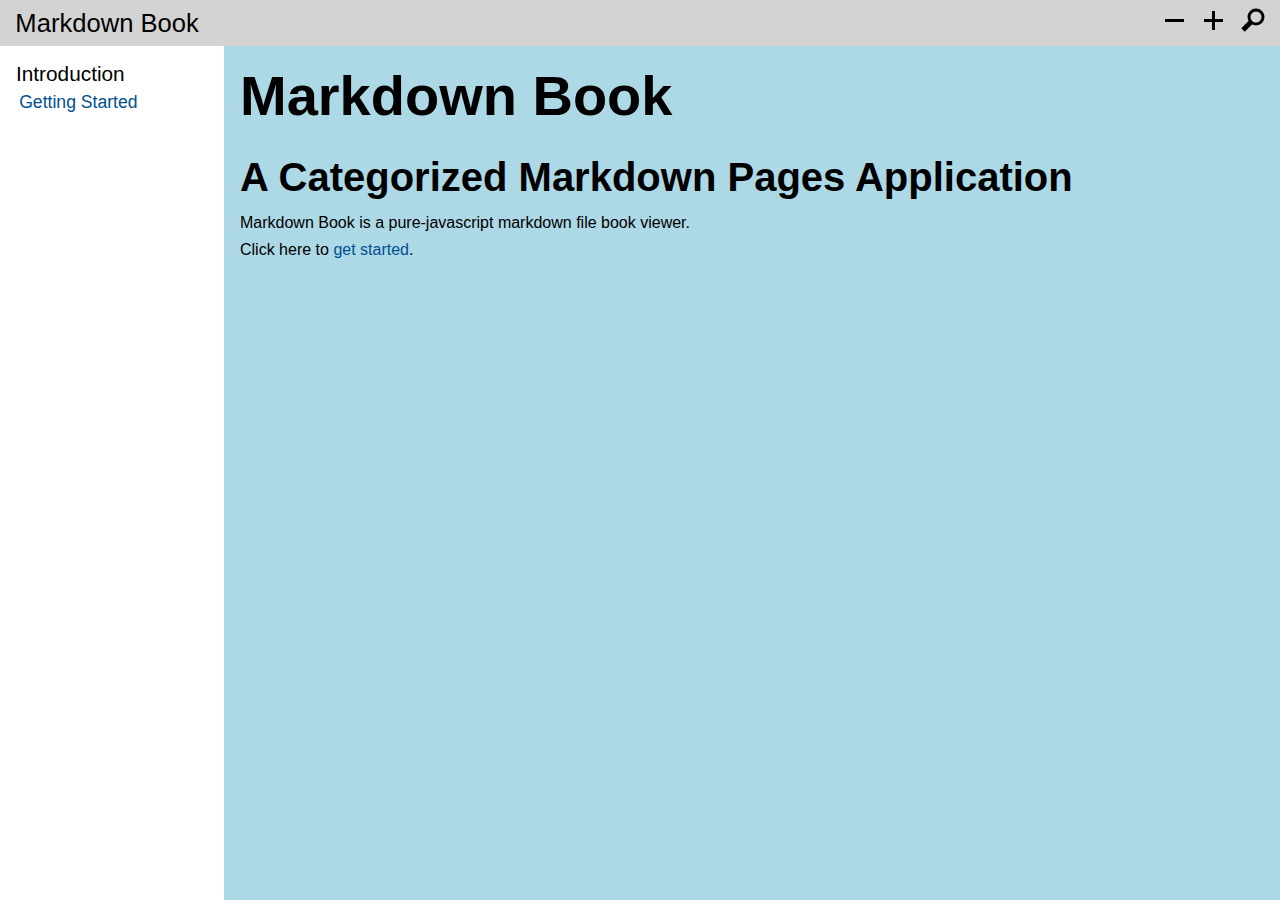
==== index.html @ 16c5e172 "initial commit" ====
<!DOCTYPE html>
<html lang="en">
    <head>
        <title>The Hobbs Family Cookbook</title>
        <meta charset="UTF-8">
        <meta name="viewport" content="width=device-width, initial-scale=1">
        <link rel="stylesheet" href="markdownBook.css">
        <script type="module" src="./markdownBook.js"></script>
    </head>
    <body>
    </body>
    <script type="module">
        import {MarkdownBook} from './markdownBook.js';
        MarkdownBook.run('book/MarkdownBook.json');
    </script>
</html>
---- markdownBook.css ----
/*
 * Licensed under the MIT License
 * https://github.com/craigahobbs/hobbs-family-cookbook/blob/master/LICENSE
 */

/* CSS reset */
html, body, div, span, h1, h2, h3, h4, h5, h6, p, hr, pre, code, a, ol, ul, li, table, tr, th, td {
    margin: 0;
    padding: 0;
    border: 0;
    outline: 0;
    font-size: 1em;
    line-height: 1.2em;
    color: black;
    vertical-align: baseline;
}
html {
    font-family: Arial, Helvetica, sans-serif;
    font-size: 11pt;
}
body {
    background-color: white;
}
h1, h2, h3, h4, h5, h6 {
    font-weight: bold;
    margin-top: 0.6em;
    margin-bottom: 0.3em;
}
h1 {
    font-size: 1.8rem;
}
h2 {
    font-size: 1.5rem;
}
h3 {
    font-size: 1.2rem;
}
p {
    margin-top: 0.5em;
}
h1:first-child, h2:first-child, h3:first-child, h4:first-child, h5:first-child, h6:first-child, p:first-child, li:first-child, table:first-child {
    margin-top: 0;
}
hr {
    margin-top: 1.6em;
    margin-left: 0.25em;
    margin-right: 0.25em;
    border-top-width: thin;
    border-top-style: solid;
    border-top-color: #c0c0c0;
}
pre {
    background-color: #f5f5f5;
    font-family: Courier New, monospace;
    font-size: 0.9rem;
    margin: 1em;
    padding: 0.5em;
    border-width: 1px;
    border-style: solid;
    border-color: #c0c0c0;
    border-radius: 4px;
}
a {
    color: #005090;
    text-decoration: none;
}
a:hover {
    text-decoration: underline;
}
a.linktarget {
    color: #000000;
    text-decoration: none;
}
ul, ol {
    list-style-position: outside;
    margin-top: 0.5em;
    margin-left: 2em;
}
li {
    margin-top: 0.5em;
}
table {
    margin-top: 0.4em;
    margin-left: 0.4em;
}
th {
    font-weight: bold;
    text-align: left;
    padding-top: 0.2em;
    padding-right: 0.8em;
}
th:last-child {
    padding-right: 0;
}
td {
    text-align: left;
    padding-top: 0.2em;
    padding-right: 0.8em;
}
td:last-child {
    padding-right: 0;
}

/* Header */
html, body {
    height: 100%;
}
.main {
    display: flex;
    flex-direction: column;
    height: 100%;
}
.header {
    display: flex;
    justify-content: space-between;
    font-size: 1.6rem;
    padding-left: 0.6em;
    padding-right: 0.6em;
    min-height: 1.8em;
    max-height: 1.8em;
}
.header > div:first-child {
    display: flex;
    align-items: center;
    min-width: 0;
}
.header > div:last-child {
    display: flex;
    align-items: center;
    flex-shrink: 0;
    flex-grow: 1;
    justify-content: flex-end;
}
.header > div > a {
    white-space: nowrap;
    overflow: hidden;
    text-overflow: ellipsis;
    color: black;
    text-decoration: none;
    flex-shrink: 0;
}
.header > div:first-child > a {
    padding-right: 0.5em;
}
.header > div:first-child > a:first-child {
    display: none;
}
@media only screen and (max-width: 768px) {
    .header > div:first-child > a:first-child {
        display: inline-flex;
    }
}
.header > div:first-child > a:nth-child(2) {
    flex-shrink: 1;
    min-width: 0;
}
.header > div:last-child > a {
    padding-left: 0.6em;
}

/* Sidebar */
@media only screen and (max-width: 768px) {
    .sidebar > :first-child {
        display: none;
    }
}
.sidebar {
    display: flex;
    flex-grow: 1;
}
.sidebar-title > h1 {
    font-size: 3.5rem;
}
.sidebar-title > h2 {
    font-size: 2.5rem;
}
.sidebar > :first-child {
    padding: 1em;
}
.sidebar-index > :first-child {
    display: block !important;
}
.sidebar > :first-child > div {
    display: flex;
    flex-direction: column;
    min-width: 12rem;
    max-width: 18rem;
}
.sidebar-index > :first-child > div {
    min-width: unset;
    max-width: unset;
}
.sidebar > :first-child > div > div {
    display: flex;
    flex-direction: column;
    margin-top: 0.3em;
}
.sidebar > :first-child > div > div:first-child {
    margin-top: 0;
}
.sidebar > :first-child > div > div > a {
    font-size: 1.3rem;
    white-space: nowrap;
    overflow: hidden;
    text-overflow: ellipsis;
    color: black;
    text-decoration: none;
}
.sidebar > :first-child > div > div > div {
    display: flex;
    flex-direction: column;
    margin-bottom: 0.2em;
}
.sidebar > :first-child > div > div > div > div {
    display: flex;
    flex-direction: column;
    margin-top: 0.3em;
    margin-left: 0.2em;
}
.sidebar > :first-child > div > div > div > div > a {
    font-size: 1.1rem;
    white-space: nowrap;
    overflow: hidden;
    text-overflow: ellipsis;
}
.sidebar > :last-child {
    flex-grow: 1;
    padding: 1em;
}

/* Search */
.search {
    font-size: 1.1rem;
    margin-top: 0.8em;
    margin-bottom: 1.4em;
}
.search > input {
    font-size: inherit;
    border: thin solid black;
    padding: 0.4em;
}
.search > a {
    margin-left: 0.8em;
    cursor: pointer;
}

/* Error page */
.error {
    padding: 1em;
}

/* Recipe ingredient list */
.recipe-ingredients {
    display: flex;
    flex-direction: column;
    padding-left: 1em;
}
.recipe-ingredients > div {
    display: flex;
    padding-top: 0.3em;
}
.recipe-ingredients > div:first-child {
    display: flex;
    padding-top: 0;
}
.recipe-ingredients > div > div {
    padding-right: 0.5em;
}
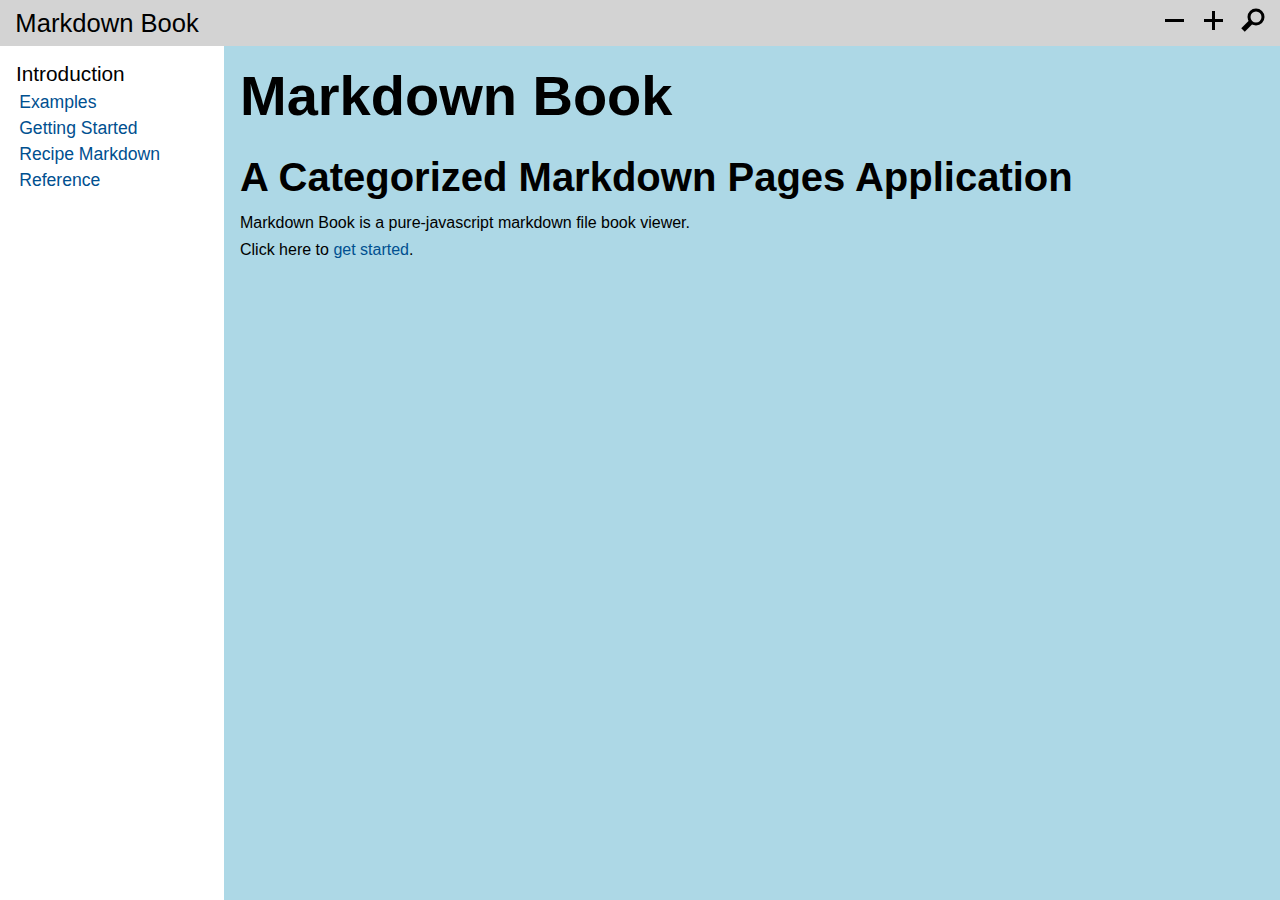
==== commit b045e90f: "add recipe markdown page" ====
--- a/index.html
+++ b/index.html
@@ -5,7 +5,6 @@
         <meta charset="UTF-8">
         <meta name="viewport" content="width=device-width, initial-scale=1">
         <link rel="stylesheet" href="markdownBook.css">
-        <script type="module" src="./markdownBook.js"></script>
     </head>
     <body>
     </body>
--- a/markdownBook.css
+++ b/markdownBook.css
@@ -59,6 +59,7 @@
     border-style: solid;
     border-color: #c0c0c0;
     border-radius: 4px;
+    white-space: pre-wrap;
 }
 a {
     color: #005090;
